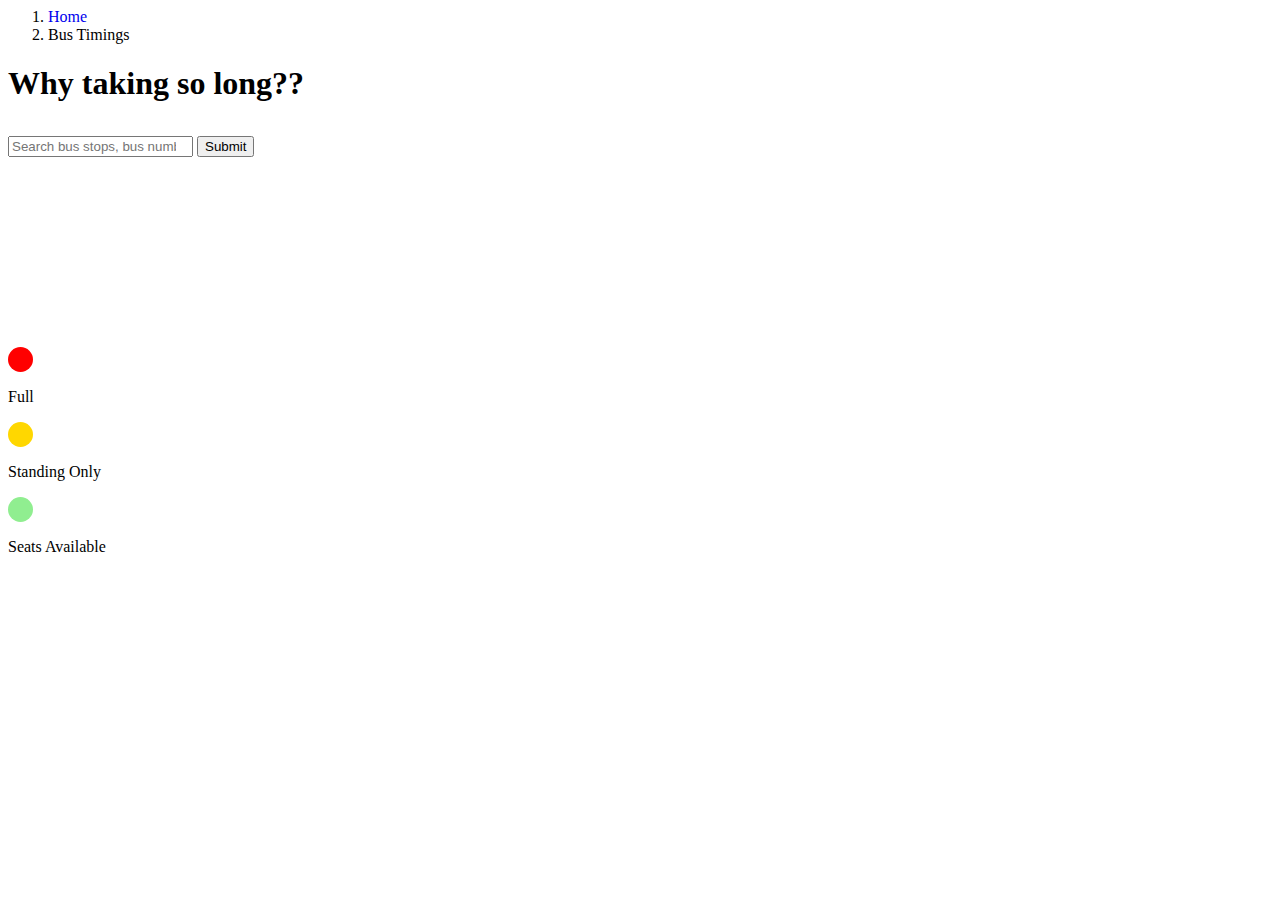
==== ID_S10203242_RusselldeSilva_Assg2_website/bus-timings.html @ 9402014f "fixed bus timing api" ====
<html>
    <head>
        <link href="https://cdn.jsdelivr.net/npm/bootstrap@5.0.0-beta1/dist/css/bootstrap.min.css" rel="stylesheet" integrity="sha384-giJF6kkoqNQ00vy+HMDP7azOuL0xtbfIcaT9wjKHr8RbDVddVHyTfAAsrekwKmP1" crossorigin="anonymous">    
        <link href = "styles.css" rel="stylesheet">
    </head>
    <nav aria-label="breadcrumb" class="container">
      <ol class="breadcrumb" id = "special-nav">
        <li class="breadcrumb-item"><a href="index.html">Home</a></li>
        <li class="breadcrumb-item active" aria-current="page">Bus Timings</li>
      </ol>
    </nav>
    <body>
      <div class="container bus-timings">
        <div class="row">
          <section class="col">
            <h1 id="taking-so-long">Why taking so long??</h1>
            <form>
                <input type="search" placeholder="Search bus stops, bus numbers, places and streets" id = "search">
                <button type="button">Submit</button>
            </form>
          </section>
          <section class="col-5" id="arrival">
            <h1 class="bus-stop"><span id = "name"></span> (<span id = "code"></span>)</h1>
            <h5 id="theader">Time(min)</h5>
            <table class="timing-table table">
                <tbody>
                </tbody>
            </table>
            <div id="see-fastest" class="container">
              <svg xmlns="http://www.w3.org/2000/svg" width="44.502" height="30.94" viewBox="0 0 44.502 30.94">
                <path id="Path_233" data-name="Path 233" d="M0,25.928,13.974,0,27.4,25.928" transform="translate(26.877 1.761) rotate(90)" fill="none" stroke="#2699fb" stroke-width="4"/>
                <path id="Path_234" data-name="Path 234" d="M0,25.928,13.974,0,27.4,25.928" transform="translate(40.221 1.761) rotate(90)" fill="none" stroke="#2699fb" stroke-width="4"/>
              </svg>
              <a href="fastest-route.html">See the fastest route to your destination</a>
            </div>
          </section>
          <section class="col-sm-2 align-self-center">
            <div class="row">
              <div class="col-sm-auto">
                <div id = "red-circle"></div>
              </div>
              <div class="col">
                <p>Full</p>
              </div>
            </div>
            <div class="row">
              <div class="col-sm-auto">
                <div id = "yellow-circle"></div>
              </div>
              <div class="col">
                <p>Standing Only</p>
              </div>
            </div>
            <div class="row">
              <div class="col-sm-auto">
                <div id = "green-circle"></div>
              </div>
              <div class="col">
                <p>Seats Available</p>
              </div>
            </div>
          </section>
        </div>
      </div>
      <script src="https://code.jquery.com/jquery-3.5.1.js" integrity="sha256-QWo7LDvxbWT2tbbQ97B53yJnYU3WhH/C8ycbRAkjPDc=" crossorigin="anonymous"></script>
      <script src="script.js"></script>
    </body>
</html>
---- ID_S10203242_RusselldeSilva_Assg2_website/styles.css ----
.bus-timing, .fastest-route{
    padding: 20px;
}
.bus-timing{border-right: solid 1px gray;}
.fastest-route{border-left: solid 1px gray;}
#time-btn, #route-btn{
    display: flex;
    justify-content: center;
    align-content: center;
    background-image:url("images/map.png");
    width: 474px;
    height: 474px;
    padding: 0;
    border: solid 1px gray;
    border-radius: 50%;
}
#route{
    width: 60%;
    height: auto;
    margin: auto;
}
#clock{
    max-width: inherit;
    height: auto;
    margin: auto;
}
#taking-so-long{padding-bottom:12px;}
#see-fastest{
    display: flex;
    flex-direction: column;
    border: solid 1px #2699fb;
    border-radius: 25px;
    padding-top: 10px;
    padding-bottom: 10px;
}

a{text-decoration: none;}
.col-6 h1,h5{text-align: center;}
#red-circle{
    height: 25px;
    width: 25px;
    margin: 0;
    border-radius: 50%;
    background-color: red;
}
#yellow-circle{
    height: 25px;
    width: 25px;
    border-radius: 50%;
    background-color:gold;
}
#green-circle{
    height: 25px;
    width: 25px;
    border-radius: 50%;
    background-color:lightgreen;
}
#go{
    display: flex;
    justify-content: center;
    /*text-align: center;*/
    width: 100px;
    height: 100px;
    border-radius: 50%;
    background-color:lightgreen;
}
#go p {
    font-size: x-large;
    margin-bottom: 0px;
    height: min-content;
    align-self: center;
}

#arrival {visibility: hidden;}
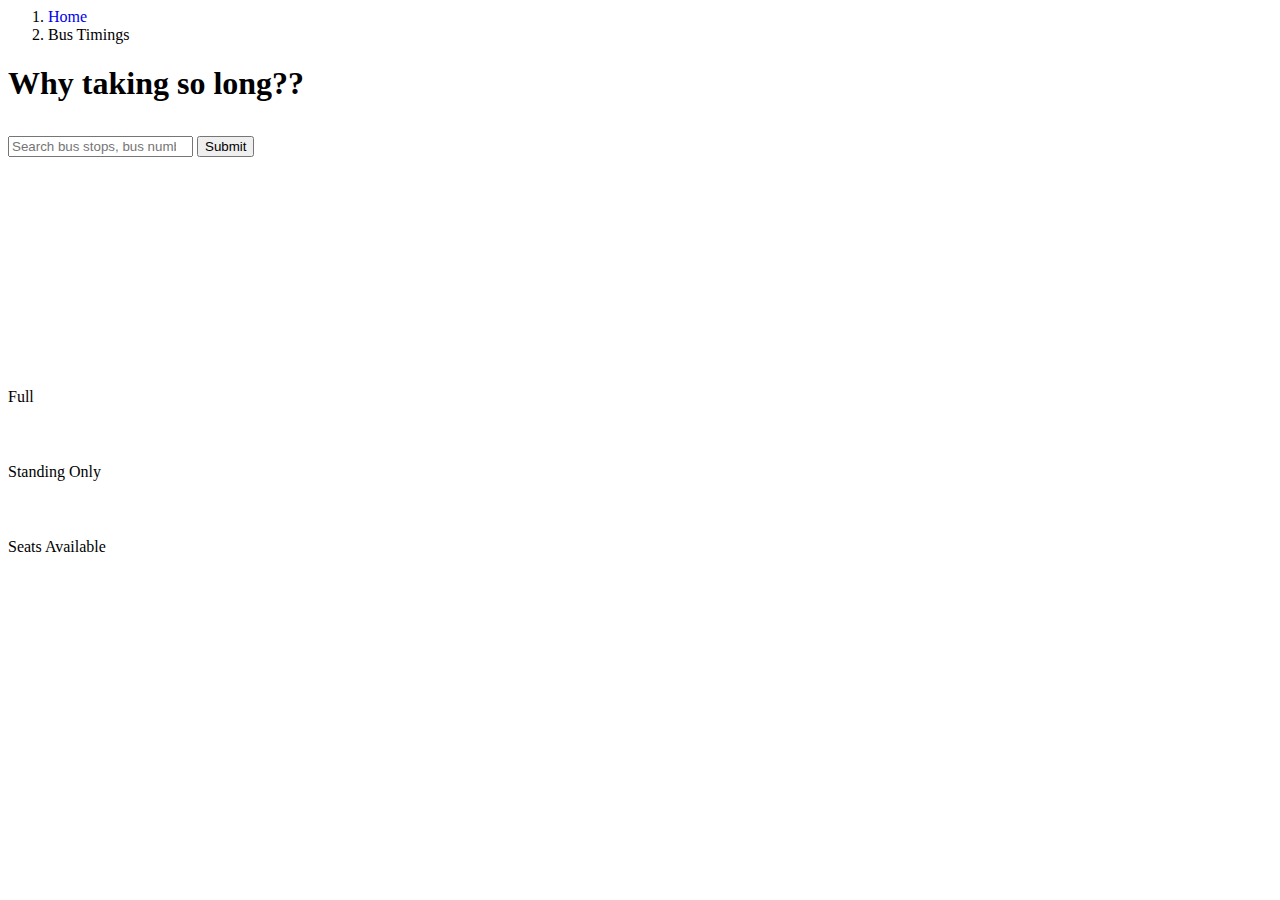
==== commit 32f4be33: "fixed bus timing API" ====
--- a/ID_S10203242_RusselldeSilva_Assg2_website/bus-timings.html
+++ b/ID_S10203242_RusselldeSilva_Assg2_website/bus-timings.html
@@ -37,7 +37,7 @@
           <section class="col-sm-2 align-self-center">
             <div class="row">
               <div class="col-sm-auto">
-                <div id = "red-circle"></div>
+                <div id = "red-circle" class="bg-danger"></div>
               </div>
               <div class="col">
                 <p>Full</p>
@@ -45,7 +45,7 @@
             </div>
             <div class="row">
               <div class="col-sm-auto">
-                <div id = "yellow-circle"></div>
+                <div id = "yellow-circle" class="bg-warning"></div>
               </div>
               <div class="col">
                 <p>Standing Only</p>
@@ -53,7 +53,7 @@
             </div>
             <div class="row">
               <div class="col-sm-auto">
-                <div id = "green-circle"></div>
+                <div id = "green-circle" class="bg-success"></div>
               </div>
               <div class="col">
                 <p>Seats Available</p>
--- a/ID_S10203242_RusselldeSilva_Assg2_website/styles.css
+++ b/ID_S10203242_RusselldeSilva_Assg2_website/styles.css
@@ -41,19 +41,17 @@
     width: 25px;
     margin: 0;
     border-radius: 50%;
-    background-color: red;
 }
 #yellow-circle{
     height: 25px;
     width: 25px;
     border-radius: 50%;
-    background-color:gold;
 }
 #green-circle{
     height: 25px;
     width: 25px;
     border-radius: 50%;
-    background-color:lightgreen;
+
 }
 #go{
     display: flex;
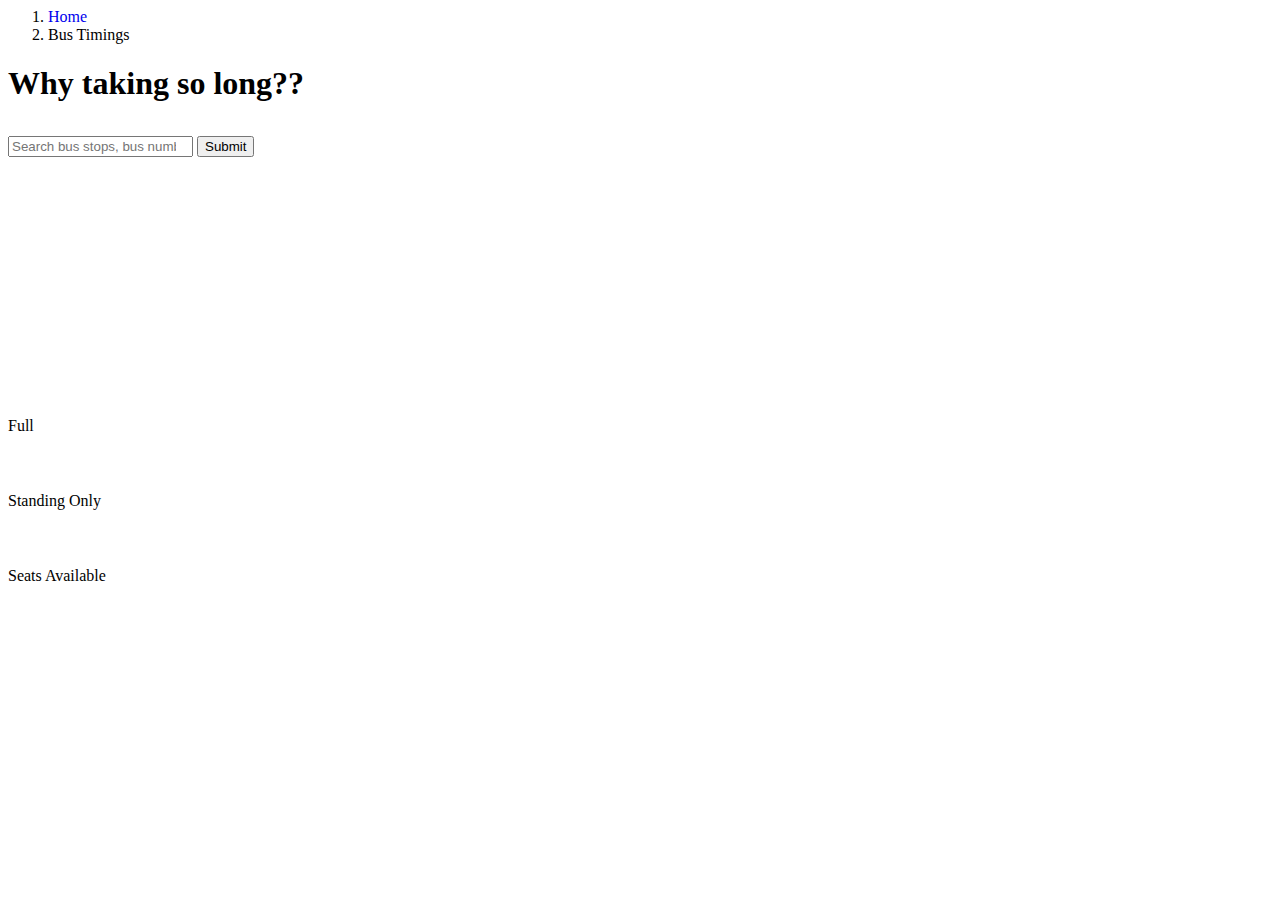
==== commit 5fc53b14: "data validation for fastest-route.html" ====
--- a/ID_S10203242_RusselldeSilva_Assg2_website/bus-timings.html
+++ b/ID_S10203242_RusselldeSilva_Assg2_website/bus-timings.html
@@ -4,13 +4,13 @@
         <link href = "styles.css" rel="stylesheet">
     </head>
     <nav aria-label="breadcrumb" class="container">
-      <ol class="breadcrumb" id = "special-nav">
-        <li class="breadcrumb-item"><a href="index.html">Home</a></li>
+      <ol class="breadcrumb">
+        <li class="breadcrumb-item" id="home"><a href="index.html">Home</a></li>
         <li class="breadcrumb-item active" aria-current="page">Bus Timings</li>
       </ol>
     </nav>
     <body>
-      <div class="container bus-timings">
+      <div class="container-fluid bus-timings">
         <div class="row">
           <section class="col">
             <h1 id="taking-so-long">Why taking so long??</h1>
@@ -18,8 +18,11 @@
                 <input type="search" placeholder="Search bus stops, bus numbers, places and streets" id = "search">
                 <button type="button">Submit</button>
             </form>
+            <p class = "text-danger" id = "departure">Invalid bus stop code!</p>
+            <div class="search-results"></div>
           </section>
-          <section class="col-5" id="arrival">
+          <div class="w-100 d-block d-sm-block d-md-none"></div>
+          <section class="col" id="arrival">
             <h1 class="bus-stop"><span id = "name"></span> (<span id = "code"></span>)</h1>
             <h5 id="theader">Time(min)</h5>
             <table class="timing-table table">
@@ -31,7 +34,7 @@
                 <path id="Path_233" data-name="Path 233" d="M0,25.928,13.974,0,27.4,25.928" transform="translate(26.877 1.761) rotate(90)" fill="none" stroke="#2699fb" stroke-width="4"/>
                 <path id="Path_234" data-name="Path 234" d="M0,25.928,13.974,0,27.4,25.928" transform="translate(40.221 1.761) rotate(90)" fill="none" stroke="#2699fb" stroke-width="4"/>
               </svg>
-              <a href="fastest-route.html">See the fastest route to your destination</a>
+              <a href="fastest-route.html" id="fast-btn">See the fastest route to your destination</a>
             </div>
           </section>
           <section class="col-sm-2 align-self-center">
--- a/ID_S10203242_RusselldeSilva_Assg2_website/styles.css
+++ b/ID_S10203242_RusselldeSilva_Assg2_website/styles.css
@@ -1,15 +1,39 @@
+@media screen and (max-width: 600px){
+    #time-btn, #route-btn{
+        width: 250px;
+        height: 250px;
+    }
+}
+@media (min-width: 600px){
+    #time-btn, #route-btn{
+        width: 300px;
+        height: 300px;
+    }
+
+}
+@media (min-width: 768px){
+    #time-btn, #route-btn{
+        width: 474px;
+        height: 474px;
+        background-image: none;
+    };
+}
+@media (min-width: 900px){
+    #time-btn, #route-btn{
+        width: 474px;
+        height: 474px;
+        background-image: none;
+    };
+}
+
 .bus-timing, .fastest-route{
     padding: 20px;
 }
-.bus-timing{border-right: solid 1px gray;}
-.fastest-route{border-left: solid 1px gray;}
 #time-btn, #route-btn{
     display: flex;
     justify-content: center;
     align-content: center;
     background-image:url("images/map.png");
-    width: 474px;
-    height: 474px;
     padding: 0;
     border: solid 1px gray;
     border-radius: 50%;
@@ -20,7 +44,7 @@
     margin: auto;
 }
 #clock{
-    max-width: inherit;
+    width: 60%;
     height: auto;
     margin: auto;
 }
@@ -69,4 +93,10 @@
     align-self: center;
 }
 
-#arrival {visibility: hidden;}+#arrival {visibility: hidden;}
+.spinner-border{visibility: hidden;}
+.text-danger{
+    visibility: hidden;
+    font-size: small;
+}
+form{margin-bottom: 0px;}
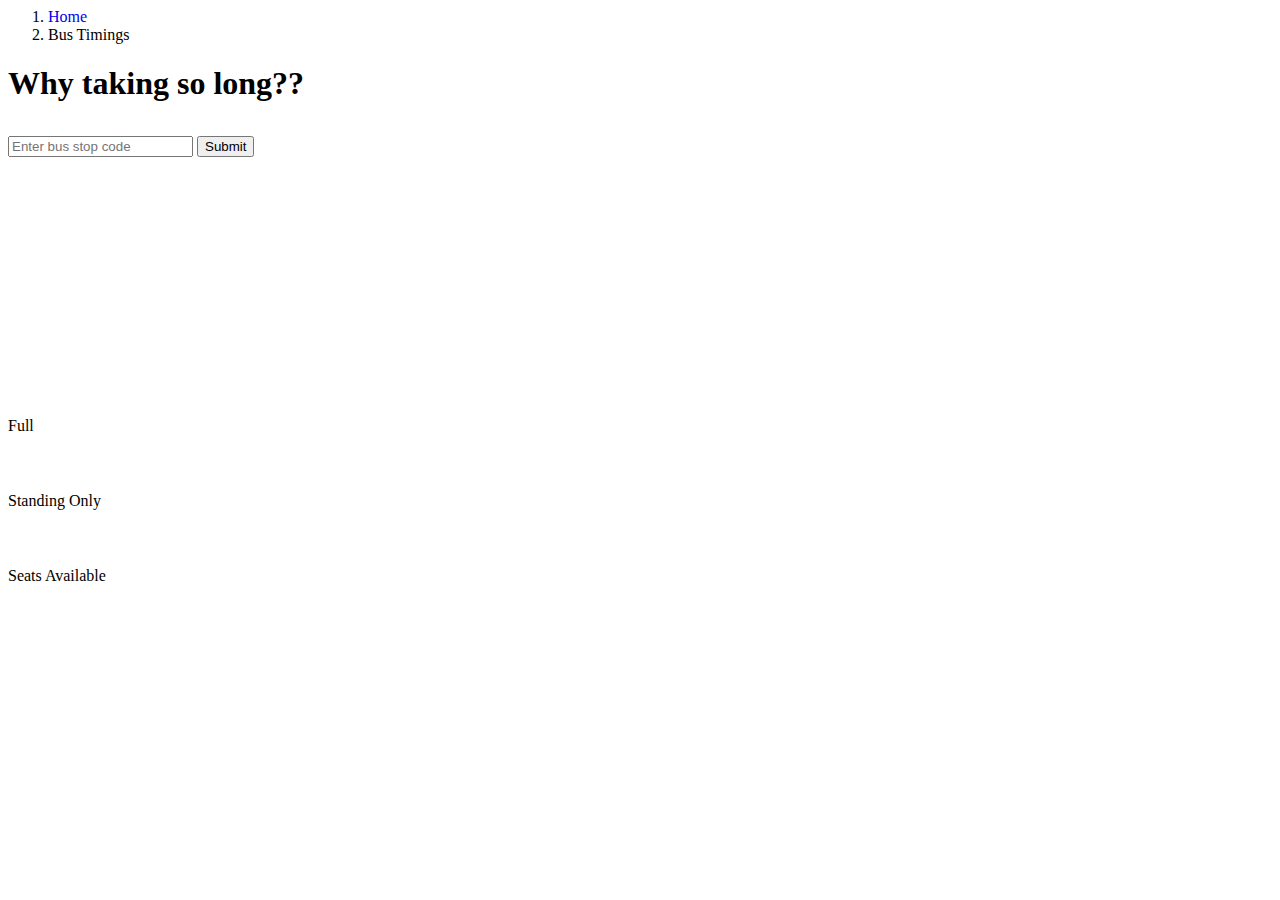
==== commit 17adf79a: "fix data validation bugs" ====
--- a/ID_S10203242_RusselldeSilva_Assg2_website/bus-timings.html
+++ b/ID_S10203242_RusselldeSilva_Assg2_website/bus-timings.html
@@ -15,10 +15,10 @@
           <section class="col">
             <h1 id="taking-so-long">Why taking so long??</h1>
             <form>
-                <input type="search" placeholder="Search bus stops, bus numbers, places and streets" id = "search">
+                <input type="search" placeholder="Enter bus stop code" id = "search" class="form-control" maxlength="5" minlength="5" required>
                 <button type="button">Submit</button>
             </form>
-            <p class = "text-danger" id = "departure">Invalid bus stop code!</p>
+            <p class = "text-danger" id = "search">Invalid bus stop code!</p>
             <div class="search-results"></div>
           </section>
           <div class="w-100 d-block d-sm-block d-md-none"></div>
